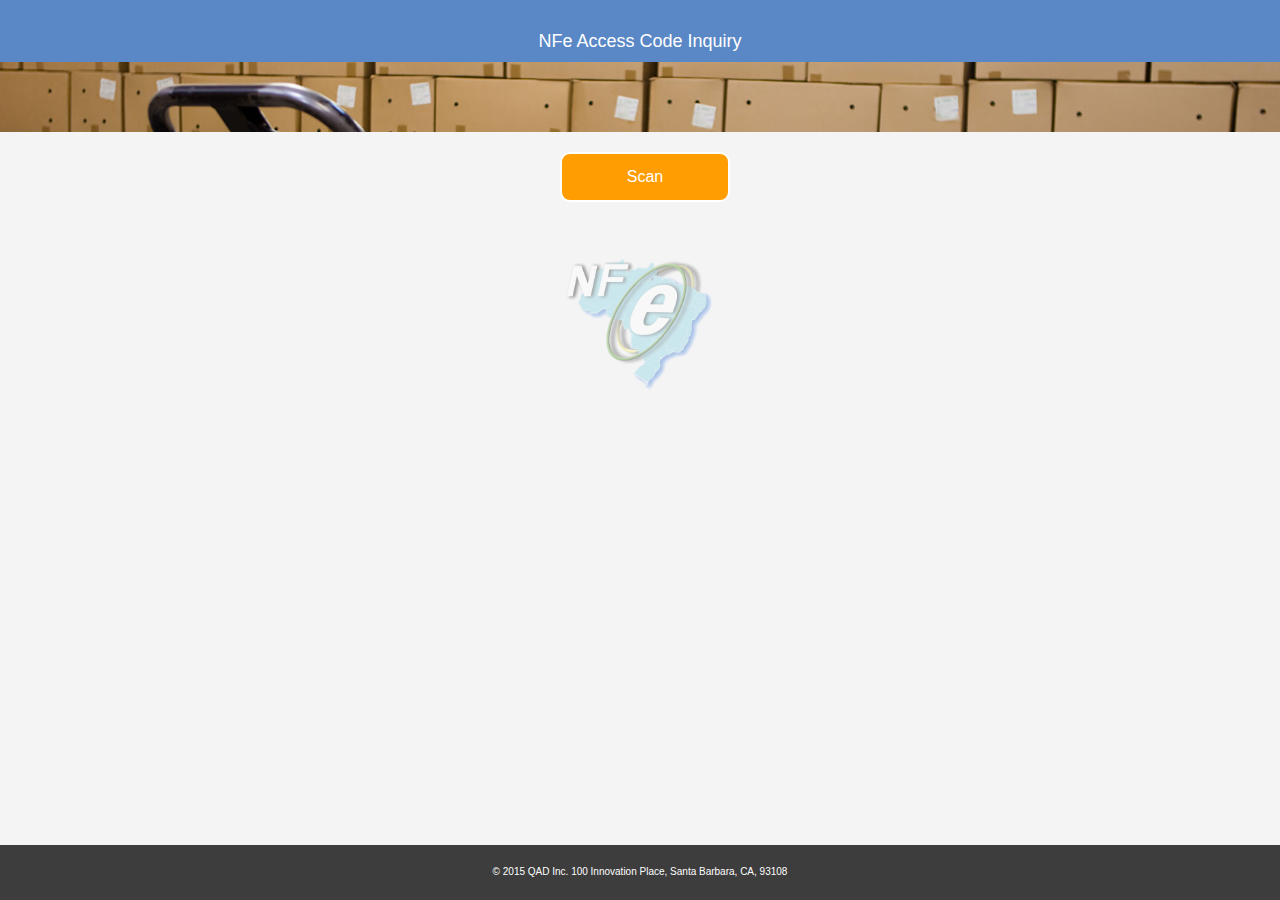
==== NFe-scanner/index.html @ dcb5640b "changed the icon Changes made by James Thompson (j4t@qad.com)." ====
<!DOCTYPE html>
<html>
	<head>
		<title>NFe Access Code Inquiry</title>
		<meta name="viewport" content="width=device-width, initial-scale=1.0, maximum-scale=1.0, user-scalable=no" />
		<meta charset="utf-8">
		<link href="styles/main.css" rel="stylesheet" type="text/css" />     
        <script type="text/javascript" charset="utf-8" src="cordova.js"></script>   
		<script src="jquery-mobile/js/jquery-1.9.1.min.js" type="text/javascript"></script>
        <script src="https://bs-static.cdn.telerik.com/1.5.6/everlive.all.js"></script>
        <script type="text/javascript" charset="utf-8" src="scripts/main.js"></script>            
	</head>
	<body>
        <div class=header>
            <img src="http://www.qad.com/QAD.com-theme/images/logo_symbol_QAD_48x39.png" alt="">
            <img src="http://www.qad.com/QAD.com-theme/images/logo_letters_QAD_76x22.png" alt="">       
            <br>
			<span class>NFe Access Code Inquiry</span>	
        </div>
        <div class=banner>            
        </div>
        <div class="content">
            <div class=button-div>
                <button class=button id="scanButton">Scan</button>
			</div>
			<div class="result-div">
                <div class="results">
                    <div id="result" class="desc"></div>
                </div>
                <div class="separator"></div>
            </div>
            
		</div>   
        <div class="nfeLogo">
            <img src="images/NFeLogo.png" width="200" height="141"> 
        </div>
        <div class="trailer">
            </br>
            <span>© 2015 QAD Inc. 100 Innovation Place, Santa Barbara, CA, 93108</span>
        </div>
	</body>
</html>
---- NFe-scanner/styles/main.css ----
body
{ 
    background-color: #f4f4f4;
	font-family: Helvetica, Arial, Segoe UI;
	font-size: 14px;
	margin: 0;
	padding: 0;
    height:100%;
    padding: 0px 0px 24px 0px;
    overflow:hidden;
}

.header
{
    background-color: #5a87c5;
    color: #fff;
	padding: 10px 0px 10px 0px;
	text-align: center;
    font-size: 18px;
}

.content
{
	padding: 20px 0px 10px 10px;
    color: #333;
}

.button-div
{
    text-align: center;	
}

.button
{
	background-color: #ff9d01;
    border-color: #eea236;  
    border-radius: 10px;
    border: 2px solid;
	width: 170px;
    height: 50px;
    color: #fff;    
    font-size: 16px;
}

.result-div
{
    padding: 20px 0px 10px 0px;
}

.trailer
{
    background-color: #3d3d3d;
    color: #fff;
	text-align: center;    
    font-size: 10px;   
    position: absolute;
    height: 35px;
    width:100%;
   	bottom:0px;    
    padding: 10px 0px 10px 0px;
}

.banner
{
    height: 70px;
    width: 100%;
    background: url('img/demand-supply-chain-hero.jpg');
	background-repeat: no-repeat;
	background-size:cover; 
    -webkit-background-size: cover;
    -moz-background-size: cover;
    -ms-background-size:cover; 
    -o-background-size: cover;     
}

.nfeLogo
{
	padding: 10px 0px 10px 0px;
	text-align: center;
    opacity: 0.4;
}
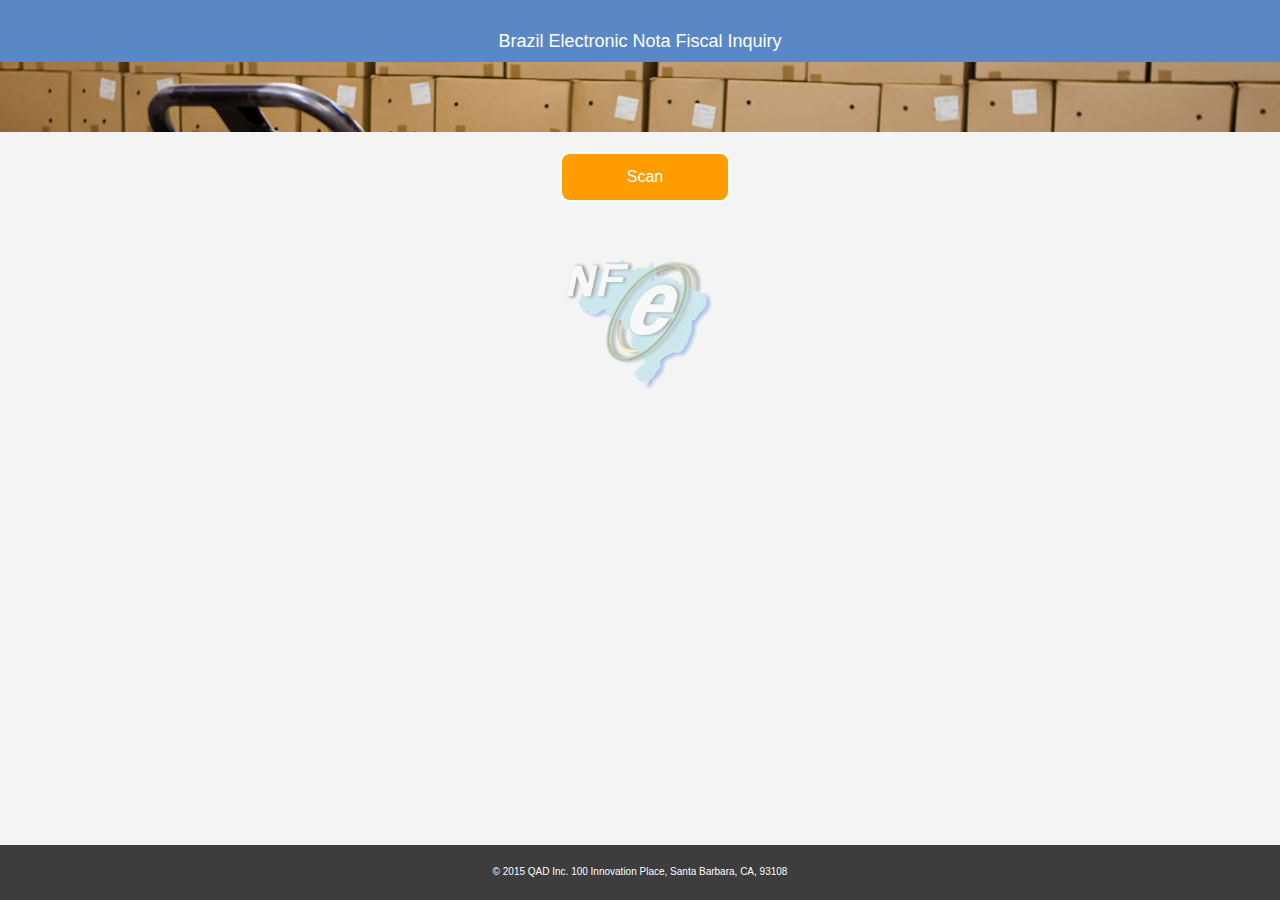
==== commit 22862db4: "Changing banner text - Changes made by Carina Alvarez (cfs@qad.com)." ====
--- a/NFe-scanner/index.html
+++ b/NFe-scanner/index.html
@@ -15,7 +15,7 @@
             <img src="http://www.qad.com/QAD.com-theme/images/logo_symbol_QAD_48x39.png" alt="">
             <img src="http://www.qad.com/QAD.com-theme/images/logo_letters_QAD_76x22.png" alt="">       
             <br>
-			<span class>NFe Access Code Inquiry</span>	
+			<span>Brazil Electronic Nota Fiscal Inquiry</span>	
         </div>
         <div class=banner>            
         </div>
